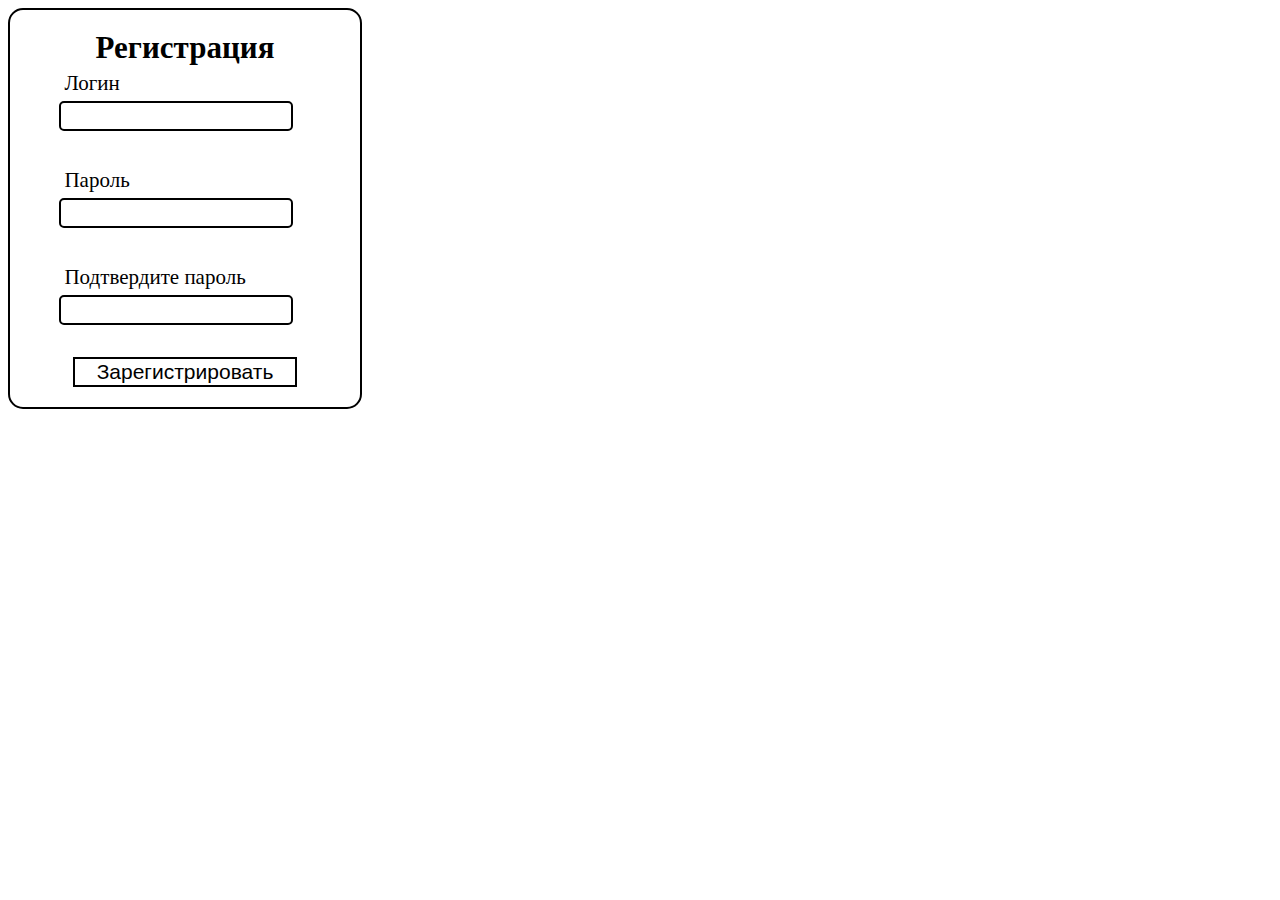
==== roza.registration/index.html @ 551d9bca "Add files via upload" ====
<!DOCTYPE html>
<html lang="en">
<head>
    <meta charset="UTF-8">
    <meta http-equiv="X-UA-Compatible" content="IE=edge">
    <meta name="viewport" content="width=device-width, initial-scale=1.0">
    <title>Document</title>
    <link rel="stylesheet" href="style.css">
    <script src="script.js"></script>
</head>
<body>
    <main>
        <form onsubmit="submitForm(event)" class="field">
            <div class="field__content">
            <p class="registr">Регистрация</p>
            <div class="content-olina">
            <p class="log-pas">Логин</p>
            <input type="text" name="login" id="login">
            <p class="form__errorsLogin"></p>
            <p class="log-pas">Пароль</p>
            <input type="password" name="password" id="password">
            <p class="form__errorsPassword"></p>
            <p class="log-pas">Подтвердите пароль</p>
            <input type="password" name="password-repeat" id="password-repeat">
            <p class="form__errorsPassword_repeat"></p>
        </div>
        <button class="btn">Зарегистрировать</button>
        
    </div>
        </div>
    </main>
</body>
</html>
---- roza.registration/style.css ----
.main {
    display: flex;
    justify-content: center;
    width: 100%;
    height: auto;
}

.field {
    width: 350px;
    padding: 20px 0;
    border-radius: 15px;
    border: 2px solid black;
    display: flex;
    flex-direction: column;
    align-items: center;
    justify-content: center;
}

.field__content {
    display: flex;
    flex-direction: column;
    justify-content: space-between;
    align-items: center;
    height: 85%;
}

.content-olina {
    display: flex;
    flex-direction: column;
    width: 90%;

}

input {
    width: 90%;
    border: 2px solid black;
    border-radius: 5px;
}

.registr {
    font-size: 31px;
    font-weight: 700;
    margin: 0px;
}

.log-pas {
    font-weight: 500;
    font-size: 21px;
    margin: 5px;
}

input[type="text"] {
    font-size: 21px;
}

input[type="password"] {
    font-size: 21px;
}

button {
    background-color: transparent;
    border: 2px solid black;
    width: 80%;
    height: 30px;
    font-size: 21px;
}
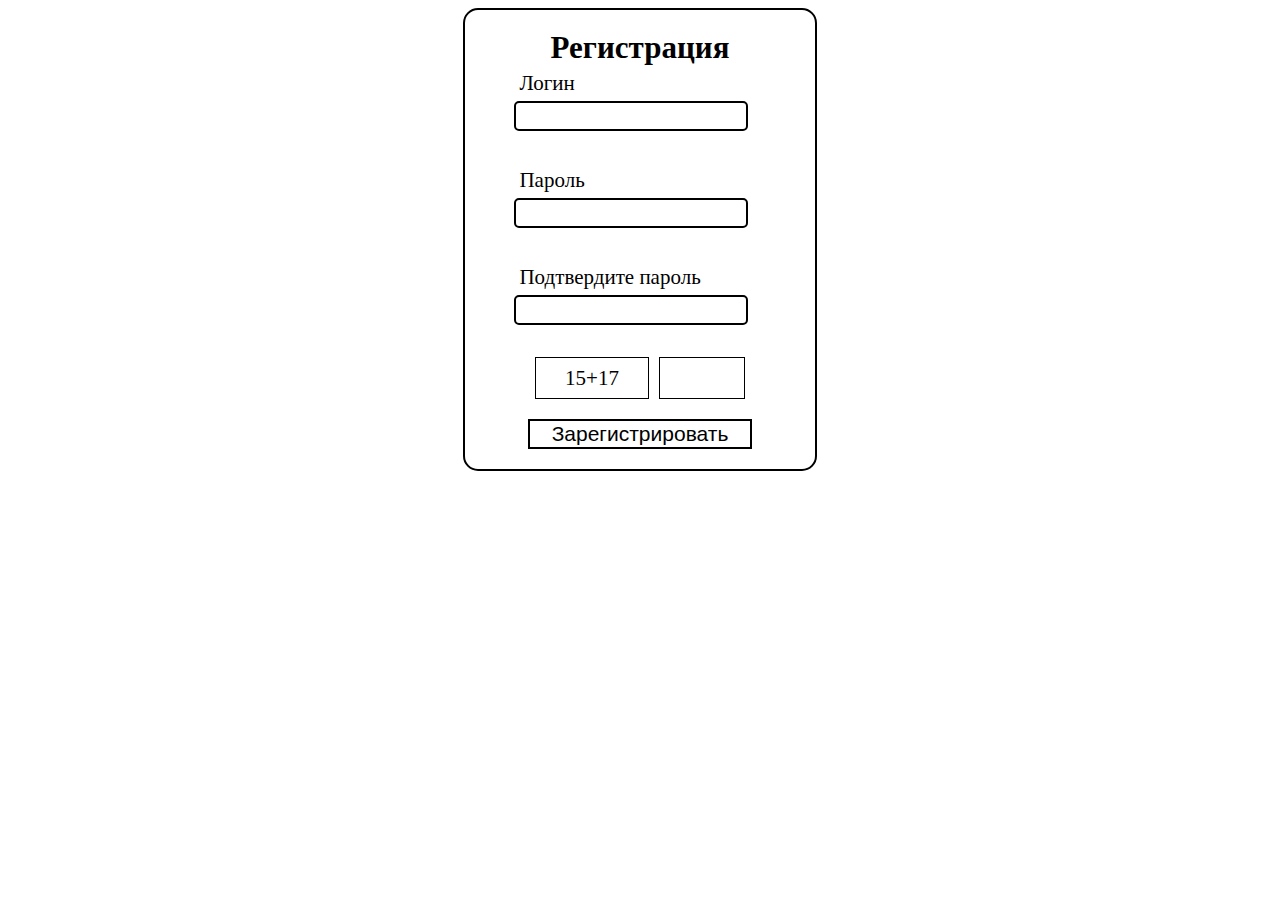
==== commit ce06f1d5: "Add files via upload" ====
--- a/roza.registration/index.html
+++ b/roza.registration/index.html
@@ -1,33 +1,41 @@
 <!DOCTYPE html>
 <html lang="en">
-<head>
-    <meta charset="UTF-8">
-    <meta http-equiv="X-UA-Compatible" content="IE=edge">
-    <meta name="viewport" content="width=device-width, initial-scale=1.0">
+  <head>
+    <meta charset="UTF-8" />
+    <meta http-equiv="X-UA-Compatible" content="IE=edge" />
+    <meta name="viewport" content="width=device-width, initial-scale=1.0" />
     <title>Document</title>
-    <link rel="stylesheet" href="style.css">
-    <script src="script.js"></script>
-</head>
-<body>
-    <main>
-        <form onsubmit="submitForm(event)" class="field">
-            <div class="field__content">
-            <p class="registr">Регистрация</p>
-            <div class="content-olina">
+    <link rel="stylesheet" href="style.css" />
+   
+  </head>
+  <body>
+   
+      <form onsubmit="submitForm(event)" class="field">
+        <div class="field__content">
+          <p class="registr">Регистрация</p>
+          <div class="content-olina">
             <p class="log-pas">Логин</p>
-            <input type="text" name="login" id="login">
+            <input type="text" name="login" id="login" />
             <p class="form__errorsLogin"></p>
             <p class="log-pas">Пароль</p>
-            <input type="password" name="password" id="password">
+            <input type="password" name="password" id="password" />
             <p class="form__errorsPassword"></p>
             <p class="log-pas">Подтвердите пароль</p>
-            <input type="password" name="password-repeat" id="password-repeat">
+            <input
+              type="password"
+              name="password-repeat"
+              id="password-repeat"
+            />
             <p class="form__errorsPassword_repeat"></p>
+          </div>
+          <div class="captcha">
+            <div class="task"></div>
+            <input type="text" name="" id="" class="ans">
+          </div>
+          <button class="btn">Зарегистрировать</button>
         </div>
-        <button class="btn">Зарегистрировать</button>
-        
-    </div>
-        </div>
-    </main>
-</body>
-</html>+      </form>
+      <script src="captcha.js"></script>
+      <script src="script.js"></script>
+  </body>
+</html>
--- a/roza.registration/style.css
+++ b/roza.registration/style.css
@@ -1,19 +1,18 @@
-.main {
+body{
     display: flex;
     justify-content: center;
-    width: 100%;
-    height: auto;
 }
-
 .field {
-    width: 350px;
-    padding: 20px 0;
-    border-radius: 15px;
-    border: 2px solid black;
     display: flex;
     flex-direction: column;
     align-items: center;
     justify-content: center;
+    width: 350px;
+    height: auto;
+    padding: 20px 0;
+    border-radius: 15px;
+    border: 2px solid black;
+   
 }
 
 .field__content {
@@ -21,7 +20,6 @@
     flex-direction: column;
     justify-content: space-between;
     align-items: center;
-    height: 85%;
 }
 
 .content-olina {
@@ -63,4 +61,29 @@
     width: 80%;
     height: 30px;
     font-size: 21px;
+    margin-top: 20px;
+}
+.captcha{
+    width: 210px;
+    display: flex;
+    gap: 10px;
+}
+
+.task{
+    height: 40px;
+    width: 120px;
+    border: 1px solid black;
+    display: flex;
+    align-items: center;
+    justify-content: center;
+    font-size: 21px;
+
+}
+
+
+.ans{
+    width: 80px;
+    text-align: center;
+    border-radius: 0px;
+    border: 1px solid black;
 }